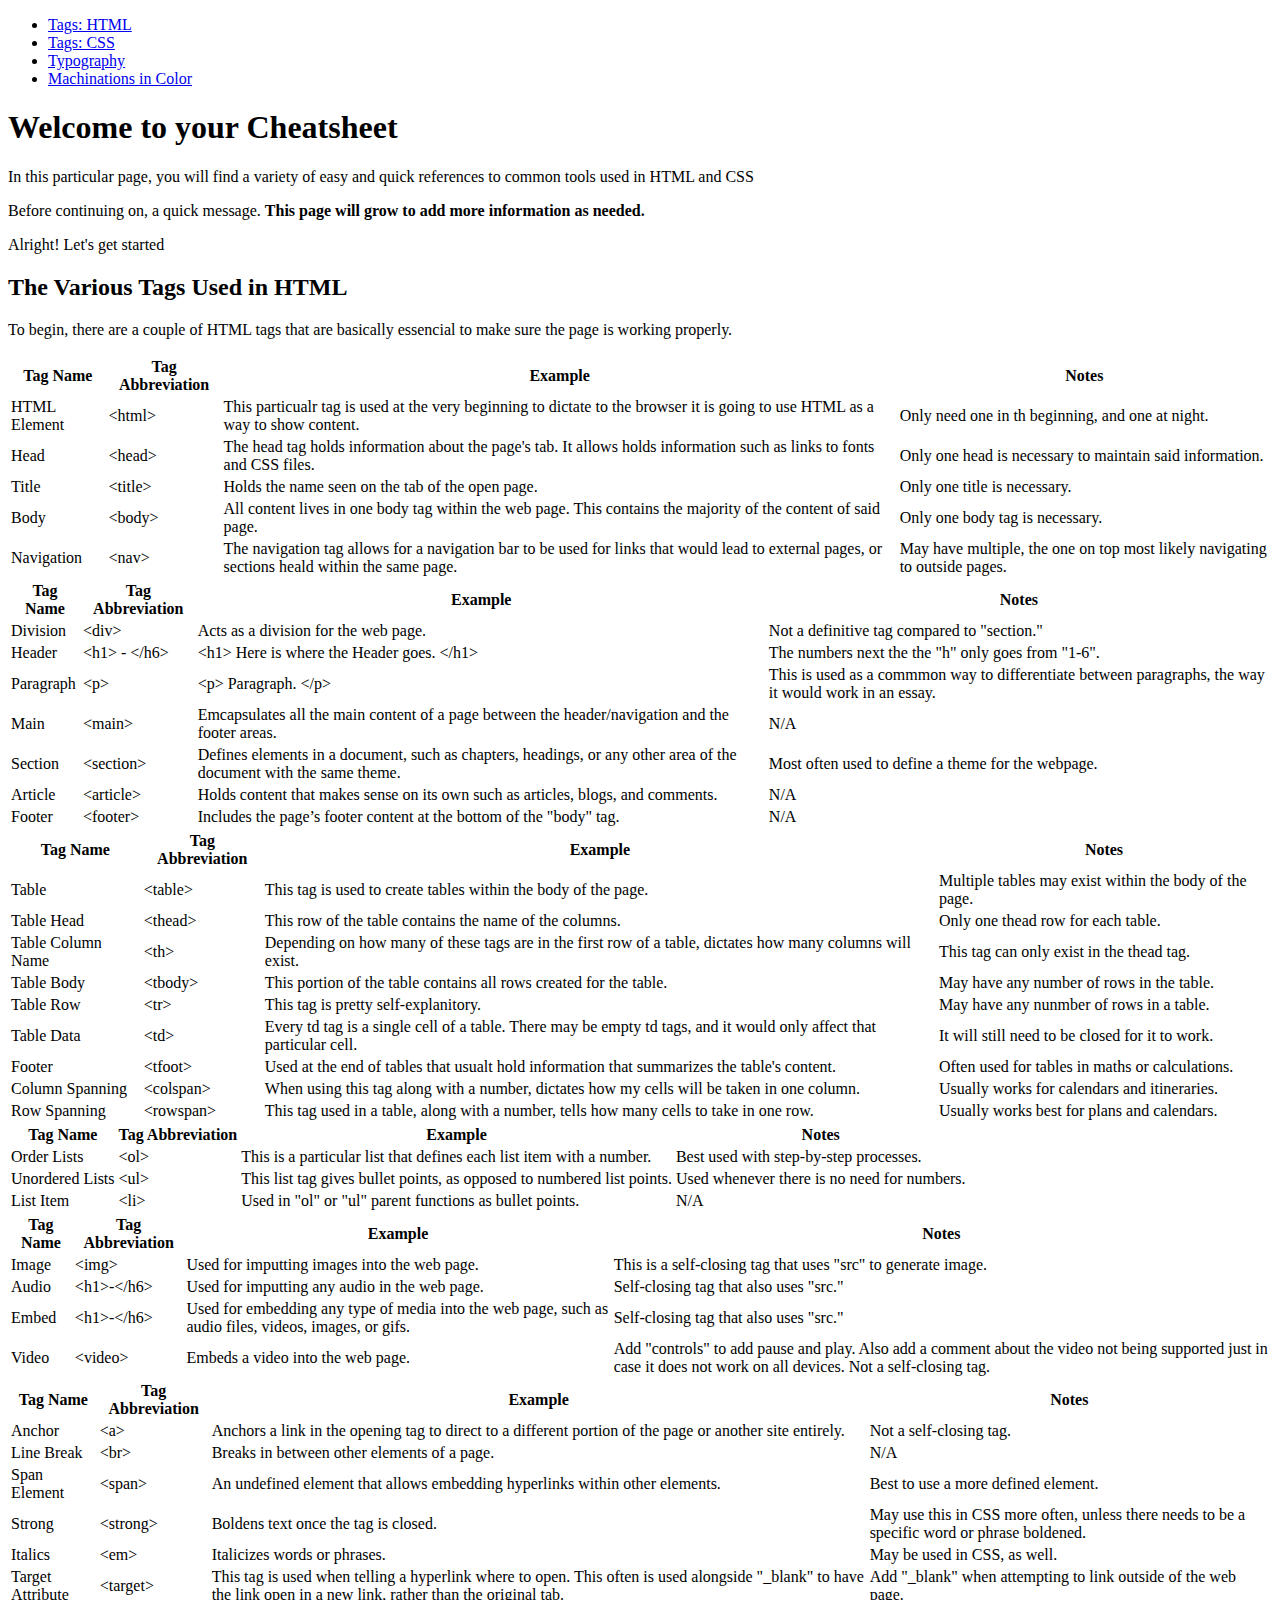
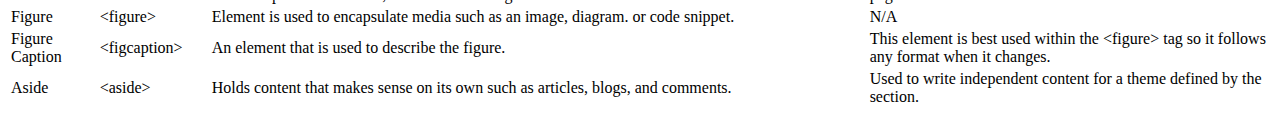
==== index 11.43.35 PM.html @ ab672be7 "Add files via upload" ====
<!DOCTYPE html>
<html>
    <head>
        <title>HTML Tag Cheatsheet</title>
        <link href="style.css" rel="stylesheet" >
    </head>
    <body>
        <nav>
            <ul>
                <li><a href="#html">Tags: HTML</a></li>
                <li><a href="#css">Tags: CSS</a></li>
                <li><a href="#typo">Typography</a></li>
                <li><a href="#color">Machinations in Color</a></li>
            </ul>
        </nav>
        <header>
            <h1>Welcome to your Cheatsheet</h1>
        </header>
                <p>In this particular page, you will find a variety of easy and quick references to common tools used in HTML and CSS</p>
                <p>Before continuing on, a quick message. <strong>This page will grow to add more information as needed.</strong></p>
                <p>Alright! Let's get started</p>
        <main>
            <h2>The Various Tags Used in HTML</h2>
            <p>To begin, there are a couple of HTML tags that are basically essencial to make sure the page is working properly.</p>
            <table id='tsingular'>
                <thead>
                    <tr>
                        <th>Tag Name</th>
                        <th>Tag Abbreviation</th>
                        <th>Example</th>
                        <th>Notes</th>
                    </tr>
                </thead>
                <tbody>
                    <tr class='singular'>
                        <td>HTML Element</td>
                        <td>&lt;html&gt;</td>
                        <td>This particualr tag is used at the very beginning to dictate to the browser it is going to use HTML as a way to show content.</td>
                        <td>Only need one in th beginning, and one at night.</td>
                    </tr>
                    <tr class='singular'>
                        <td>Head</td>
                        <td>&lt;head&gt;</td>
                        <td>The head tag holds information about the page's tab. It allows holds information such as links to fonts and CSS files.</td>
                        <td>Only one head is necessary to maintain said information.</td>
                    </tr>
                    <tr class='singular'>
                        <td>Title</td>
                        <td>&lt;title&gt;</td>
                        <td>Holds the name seen on the tab of the open page.</td>
                        <td>Only one title is necessary.</td>
                    </tr>
                    <tr class='singular'>
                        <td>Body</td>
                        <td>&lt;body&gt;</td>
                        <td>All content lives in one body tag within the web page. This contains the majority of the content of said page.</td>
                        <td>Only one body tag is necessary.</td>
                    </tr>
                    <tr class='singular'>
                        <td>Navigation</td>
                        <td>&lt;nav&gt;</td>
                        <td>The navigation tag allows for a navigation bar to be used for links that would lead to external pages, or sections heald within the same page.</td>
                        <td>May have multiple, the one on top most likely navigating to outside pages.</td>
                    </tr>
                </tbody>
            </table>
            <table id='tcommon'>
                <thead>
                    <tr>
                        <th>Tag Name</th>
                        <th>Tag Abbreviation</th>
                        <th>Example</th>
                        <th>Notes</th>
                    </tr>
                </thead>
                <tbody>
                    <tr class='common'>
                        <td>Division</td>
                        <td>&lt;div&gt;</td>
                        <td>Acts as a division for the web page.</td>
                        <td>Not a definitive tag compared to "section."</td>
                    </tr>
                    <tr class='common'>
                        <td>Header</td>
                        <td>&lt;h1&gt; - &lt;/h6&gt;</td>
                        <td>&lt;h1&gt; Here is where the Header goes. &lt;/h1&gt;</td>
                        <td>The numbers next the the "h" only goes from "1-6".</td>
                    </tr>
                    <tr class='common'>
                        <td>Paragraph</td>
                        <td>&lt;p&gt;</td>
                        <td>&lt;p&gt; Paragraph. &lt;/p&gt;</td>
                        <td>This is used as a commmon way to differentiate between paragraphs, the way it would work in an essay.</td>
                    </tr>
                    <tr class='common'>
                        <td>Main</td>
                        <td>&lt;main&gt;</td>
                        <td>Emcapsulates all the main content of a page between the header/navigation and the footer areas.</td>
                        <td>N/A</td>
                    </tr>
                    <tr class='common'>
                        <td>Section</td>
                        <td>&lt;section&gt;</td>
                        <td>Defines elements in a document, such as chapters, headings, or any other area of the document with the same theme.</td>
                        <td>Most often used to define a theme for the webpage.</td>
                    </tr>
                    <tr class='common'>
                        <td>Article</td>
                        <td>&lt;article&gt;</td>
                        <td>Holds content that makes sense on its own such as articles, blogs, and comments.</td>
                        <td>N/A</td>
                    </tr>
                    <tr class='common'>
                        <td>Footer</td>
                        <td>&lt;footer&gt;</td>
                        <td>Includes the page’s footer content at the bottom of the "body" tag.</td>
                        <td>N/A</td>
                    </tr>
                </tbody>
            </table>
            <table id='ttable'>
                <thead>
                    <tr>
                        <th>Tag Name</th>
                        <th>Tag Abbreviation</th>
                        <th>Example</th>
                        <th>Notes</th>
                    </tr>
                </thead>
                <tbody>
                    <tr class='table'>
                        <td>Table</td>
                        <td>&lt;table&gt;</td>
                        <td>This tag is used to create tables within the body of the page.</td>
                        <td>Multiple tables may exist within the body of the page.</td>
                    </tr>
                    <tr class='table'>
                        <td>Table Head</td>
                        <td>&lt;thead&gt;</td>
                        <td>This row of the table contains the name of the columns.</td>
                        <td>Only one thead row for each table.</td>
                    </tr>
                    <tr class='table'>
                        <td>Table Column Name</td>
                        <td>&lt;th&gt;</td>
                        <td>Depending on how many of these tags are in the first row of a table, dictates how many columns will exist.</td>
                        <td>This tag can only exist in the thead tag.</td>
                    </tr>
                    <tr class='table'>
                        <td>Table Body</td>
                        <td>&lt;tbody&gt;</td>
                        <td>This portion of the table contains all rows created for the table.</td>
                        <td>May have any number of rows in the table.</td>
                    </tr>
                    <tr class='table'>
                        <td>Table Row</td>
                        <td>&lt;tr&gt;</td>
                        <td>This tag is pretty self-explanitory.</td>
                        <td>May have any nunmber of rows in a table.</td>
                    </tr>
                    <tr class='table'>
                        <td>Table Data</td>
                        <td>&lt;td&gt;</td>
                        <td>Every td tag is a single cell of a table. There may be empty td tags, and it would only affect that particular cell.</td>
                        <td>It will still need to be closed for it to work.</td>
                    </tr>
                    <tr class='table'>
                        <td>Footer</td>
                        <td>&lt;tfoot&gt;</td>
                        <td>Used at the end of tables that usualt hold information that summarizes the table's content.</td>
                        <td>Often used for tables in maths or calculations.</td>
                    </tr>
                    <tr class='table'>
                        <td>Column Spanning</td>
                        <td>&lt;colspan&gt;</td>
                        <td>When using this tag along with a number, dictates how my cells will be taken in one column.</td>
                        <td>Usually works for calendars and itineraries.</td>
                    </tr>
                    <tr class='table'>
                        <td>Row Spanning</td>
                        <td>&lt;rowspan&gt;</td>
                        <td>This tag used in a table, along with a number, tells how many cells to take in one row.</td>
                        <td>Usually works best for plans and calendars.</td>
                    </tr>
                </tbody>
            </table>
            <table id='tlist'>
                <thead>
                    <tr>
                        <th>Tag Name</th>
                        <th>Tag Abbreviation</th>
                        <th>Example</th>
                        <th>Notes</th>
                    </tr>
                </thead>
                <tbody>
                    <tr class='list'>
                        <td>Order Lists</td>
                        <td>&lt;ol&gt;</td>
                        <td>This is a particular list that defines each list item with a number.</td>
                        <td>Best used with step-by-step processes.</td>
                    </tr>
                    <tr class='list'>
                        <td>Unordered Lists</td>
                        <td>&lt;ul&gt;</td>
                        <td>This list tag gives bullet points, as opposed to numbered list points.</td>
                        <td>Used whenever there is no need for numbers.</td>
                    </tr>
                    <tr class='list'>
                        <td>List Item</td>
                        <td>&lt;li&gt;</td>
                        <td>Used in "ol" or "ul" parent functions as bullet points.</td>
                        <td>N/A</td>
                    </tr>
                </tbody>
            </table>
            <table id='tselfclose'>
                <thead>
                    <tr>
                        <th>Tag Name</th>
                        <th>Tag Abbreviation</th>
                        <th>Example</th>
                        <th>Notes</th>
                    </tr>
                </thead>
                <tbody>
                    <tr class='selfclose'>
                        <td>Image</td>
                        <td>&lt;img&gt;</td>
                        <td>Used for imputting images into the web page.</td>
                        <td>This is a self-closing tag that uses "src" to generate image.</td>
                    </tr>
                    <tr class='selfclose'>
                        <td>Audio</td>
                        <td>&lt;h1&gt;-&lt;/h6&gt;</td>
                        <td>Used for imputting any audio in the web page.</td>
                        <td>Self-closing tag that also uses "src."</td>
                    </tr>
                    <tr class='selfclose'>
                        <td>Embed</td>
                        <td>&lt;h1&gt;-&lt;/h6&gt;</td>
                        <td>Used for embedding any type of media into the web page, such as audio files, videos, images, or gifs.</td>
                        <td>Self-closing tag that also uses "src."</td>
                    </tr>
                    <tr class='selfclose'>
                        <td>Video</td>
                        <td>&lt;video&gt;</td>
                        <td>Embeds a video into the web page.</td>
                        <td>Add "controls" to add pause and play. Also add a comment about the video not being supported just in case it does not work on all devices. Not a self-closing tag.</td>
                    </tr>
                </tbody>
            </table>
            <table id='textra'>
                <thead>
                    <tr>
                        <th>Tag Name</th>
                        <th>Tag Abbreviation</th>
                        <th>Example</th>
                        <th>Notes</th>
                    </tr>
                </thead>
                <tbody>
                    <tr class='extra'>
                        <td>Anchor</td>
                        <td>&lt;a&gt;</td>
                        <td>Anchors a link in the opening tag to direct to a different portion of the page or another site entirely.</td>
                        <td>Not a self-closing tag.</td>
                    </tr>
                    <tr class='extra'>
                        <td>Line Break</td>
                        <td>&lt;br&gt;</td>
                        <td>Breaks in between other elements of a page.</td>
                        <td>N/A</td>
                    </tr>
                    <tr class='extra'>
                        <td>Span Element</td>
                        <td>&lt;span&gt;</td>
                        <td>An undefined element that allows embedding hyperlinks within other elements.</td>
                        <td>Best to use a more defined element.</td>
                    </tr>
                    <tr class='extra'>
                        <td>Strong</td>
                        <td>&lt;strong&gt;</td>
                        <td>Boldens text once the tag is closed.</td>
                        <td>May use this in CSS more often, unless there needs to be a specific word or phrase boldened.</td>
                    </tr>
                    <tr class='extra'>
                        <td>Italics</td>
                        <td>&lt;em&gt;</td>
                        <td>Italicizes words or phrases.</td>
                        <td>May be used in CSS, as well.</td>
                    </tr>
                    <tr class='extra'>
                        <td>Target Attribute</td>
                        <td>&lt;target&gt;</td>
                        <td>This tag is used when telling a hyperlink where to open. This often is used alongside "_blank" to have the link open in a new link, rather than the original tab.</td>
                        <td>Add "_blank" when attempting to link outside of the web page.</td>
                    </tr>
                    <tr class='extra'>
                        <td>Figure</td>
                        <td>&lt;figure&gt;</td>
                        <td>Element is used to encapsulate media such as an image, diagram. or code snippet.</td>
                        <td>N/A</td>
                    </tr>
                    <tr class='extra'>
                        <td>Figure Caption</td>
                        <td>&lt;figcaption&gt;</td>
                        <td>An element that is used to describe the figure.</td>
                        <td>This element is best used within the &lt;figure&gt; tag so it follows any format when it changes.</td>
                    </tr>
                    <tr class='extra'>
                        <td>Aside</td>
                        <td>&lt;aside&gt;</td>
                        <td>Holds content that makes sense on its own such as articles, blogs, and comments.</td>
                        <td>Used to write independent content for a theme defined by the section.</td>
                    </tr>
                </tbody>
            </table>
        </main>
    </body>
</html>
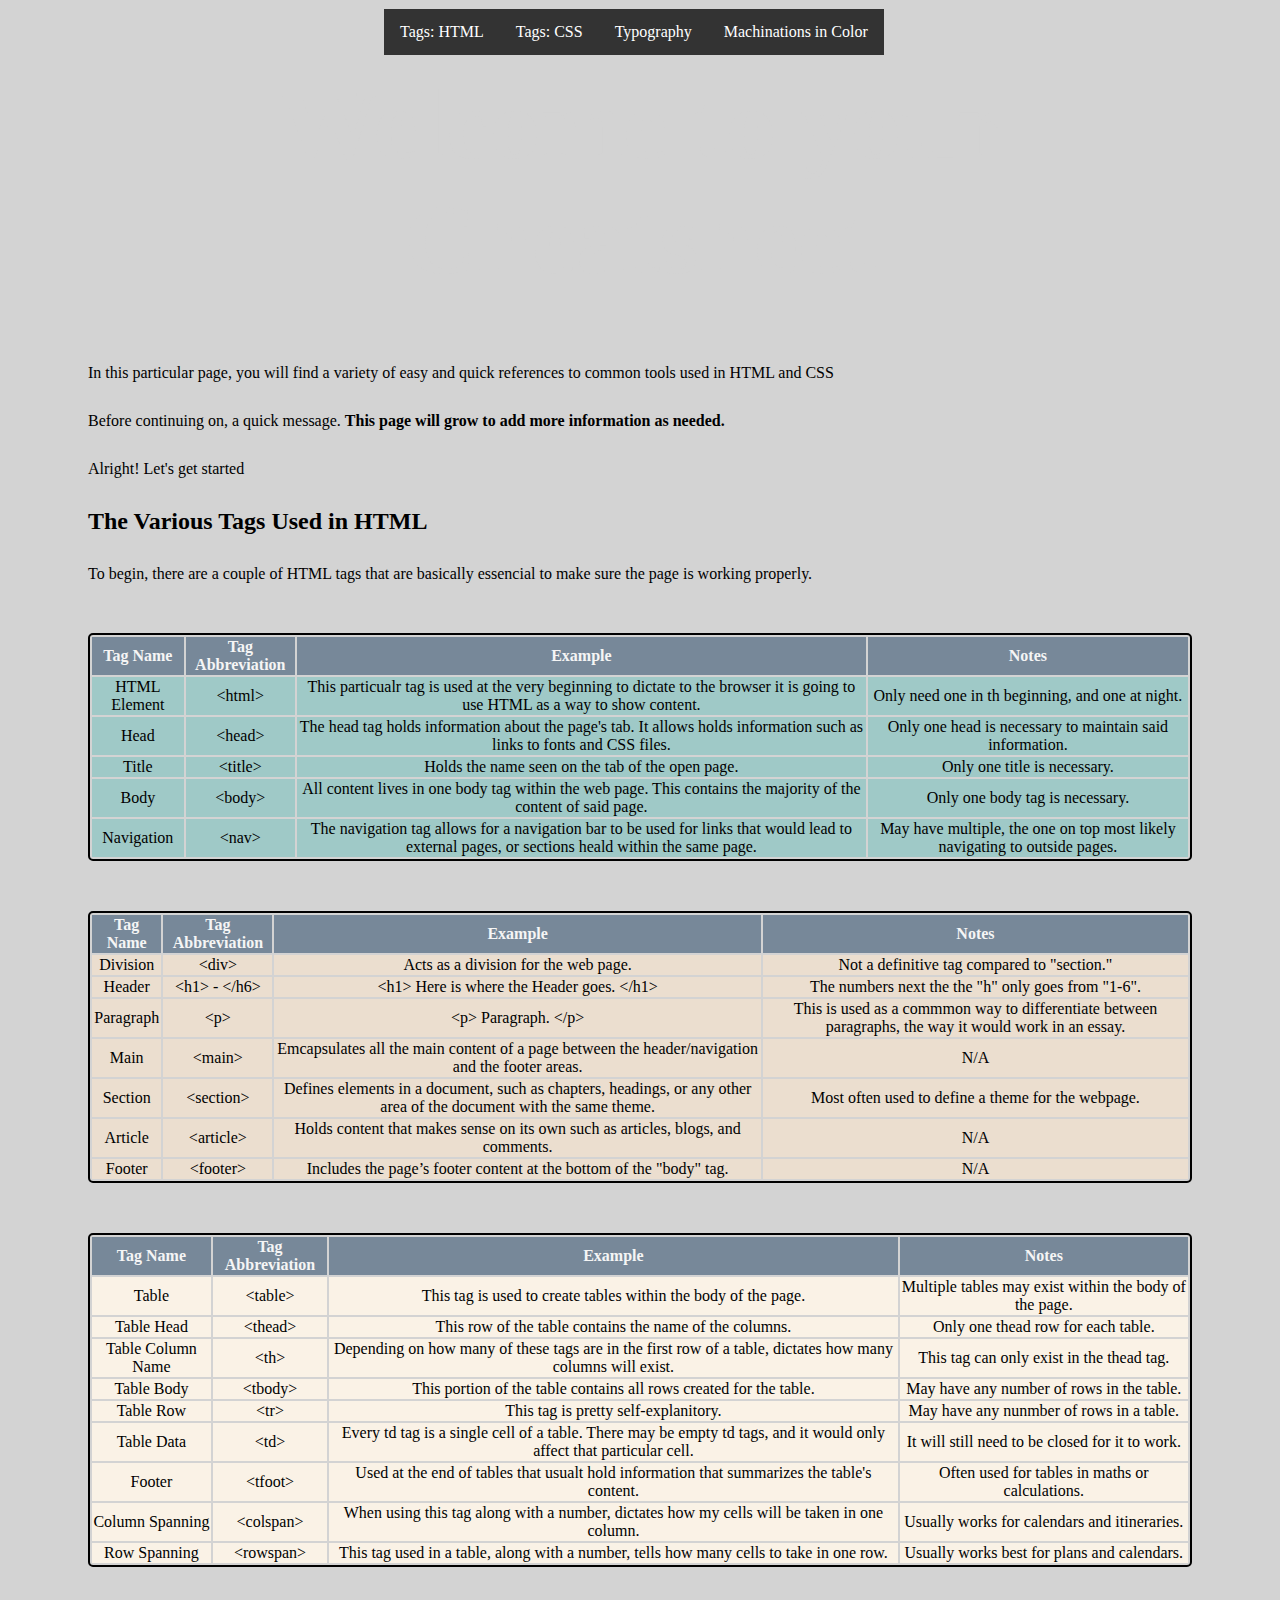
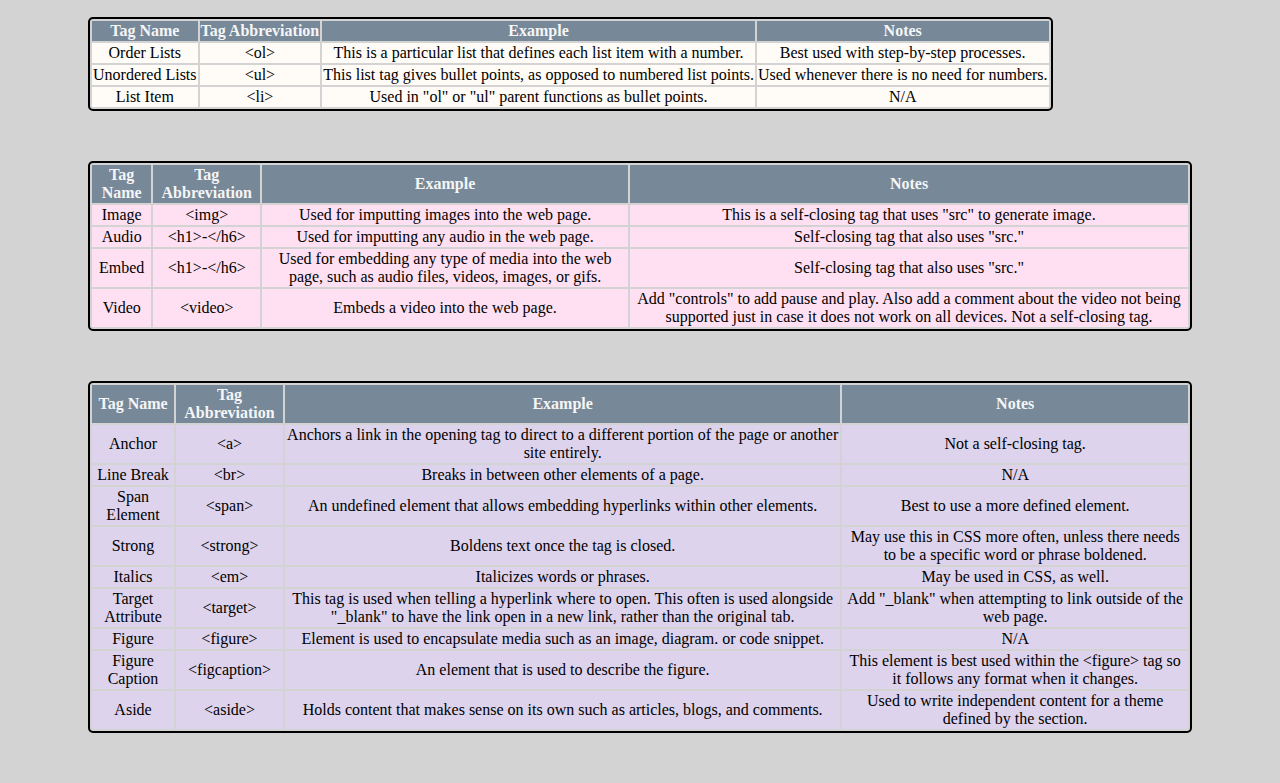
==== commit 3368fd05: "HTML component cheatsheet with CSS page" ====
--- a/index 11.43.35 PM.html
+++ b/index 11.43.35 PM.html
@@ -2,7 +2,7 @@
 <html>
     <head>
         <title>HTML Tag Cheatsheet</title>
-        <link href="style.css" rel="stylesheet" >
+        <link href="style1.css" rel="stylesheet" >
     </head>
     <body>
         <nav>
--- a/style1.css
+++ b/style1.css
@@ -0,0 +1,97 @@
+* {
+    box-sizing: border-box;
+}
+
+html {
+    background-color: lightgray;
+    font-family: 'Verdana';
+}
+
+nav {
+    position: fixed;
+    left: 30%;
+    top: 1%;
+    width: 100%;
+}
+
+ul {
+    list-style-type: none;
+    margin: 0;
+    padding: 0;
+    background-color: #333;
+  }
+
+li {
+    float: left;
+  }
+
+li a {
+    display: inline-block;
+    color: white;
+    text-align: center;
+    padding: 14px 16px;
+    text-decoration: none;
+    background-color: #333;
+  }
+
+  li a:hover {
+    background-color: rgb(70, 69, 69);
+  }
+
+  h1 {
+      margin-left: 80px;
+      margin-right: 80px;
+      text-align: center;
+      font-size: 100px;
+      color: lightgray;
+      background-image: url(https://www.sciencealert.com/images/2021-04/processed/algo-diagram_1024.jpg);
+  }
+
+  h2 {
+      margin-left: 80px;
+  }
+
+  p {
+      margin: 30px 80px;
+  }
+
+  table {
+      border: 2px solid black;
+      border-radius: 5px;
+      margin: 50px 80px;
+      text-align: center;
+  }
+
+  th {
+      background-color: lightslategrey;
+      color: whitesmoke;
+  }
+  
+  tr:hover{
+      background-color: lightsteelblue;
+  }
+
+  .singular {
+      background-color: #9FC9C7;
+  }
+
+  .common {
+      background-color: #EBDECF;
+  }
+
+  .table {
+      background-color: #FAF2E6;
+  }
+
+  .list {
+      background-color: #FFFBF7;
+      box-sizing: border-box;
+  }
+
+  .selfclose {
+      background-color: #FFE0F2;
+  }
+
+  .extra {
+      background-color: #DDD3ED;
+  }